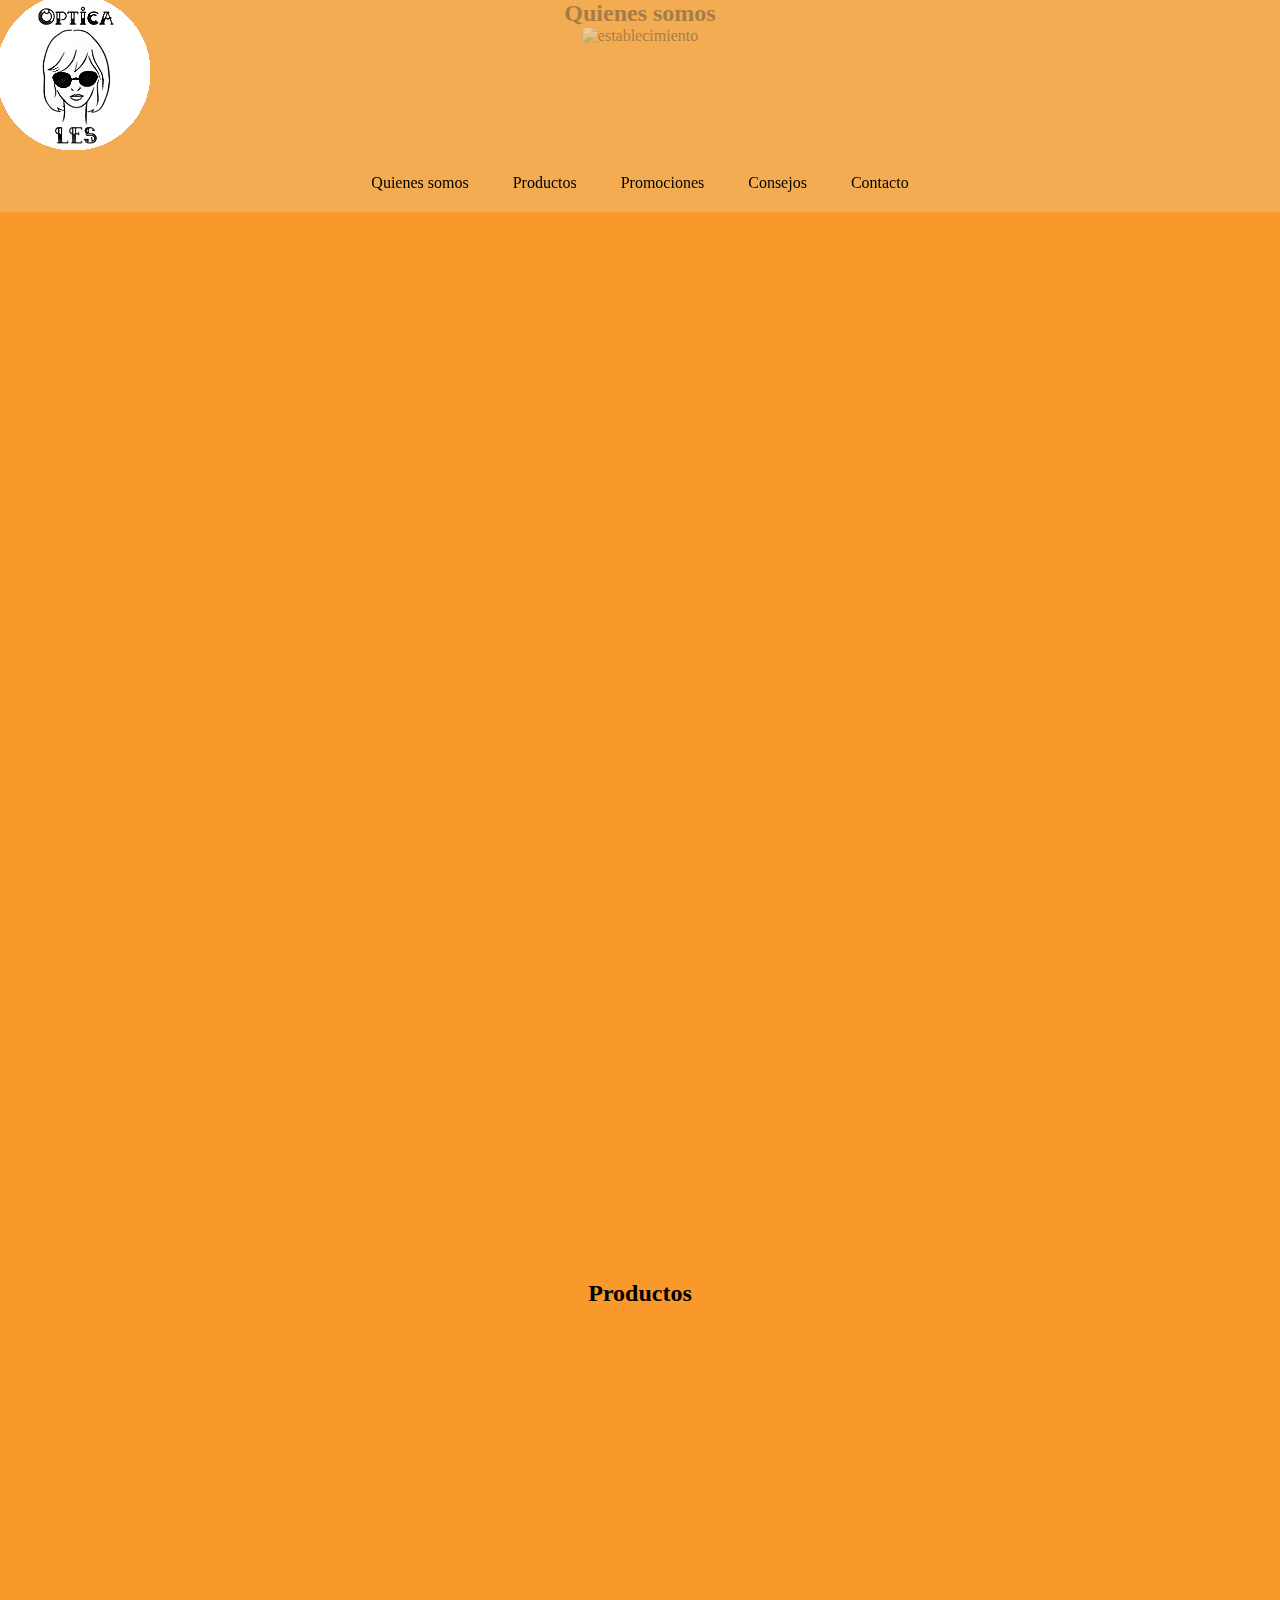
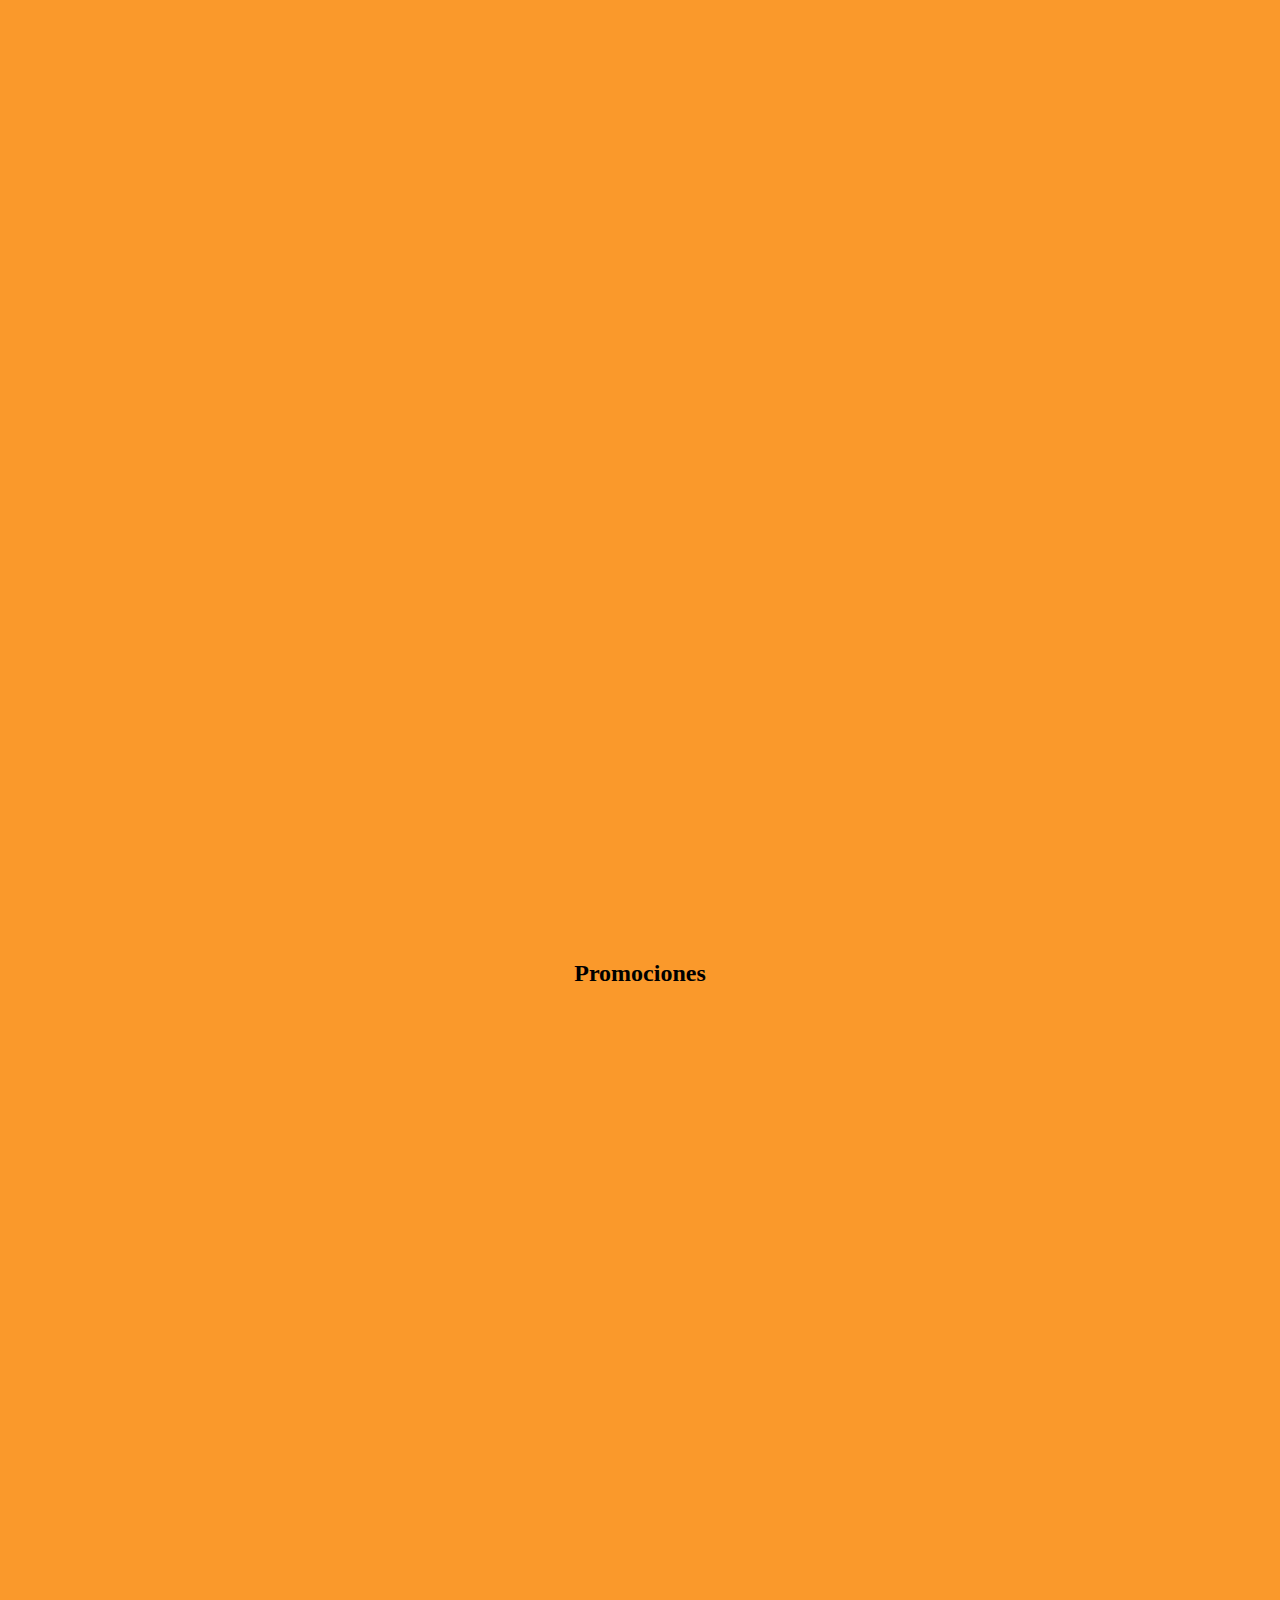
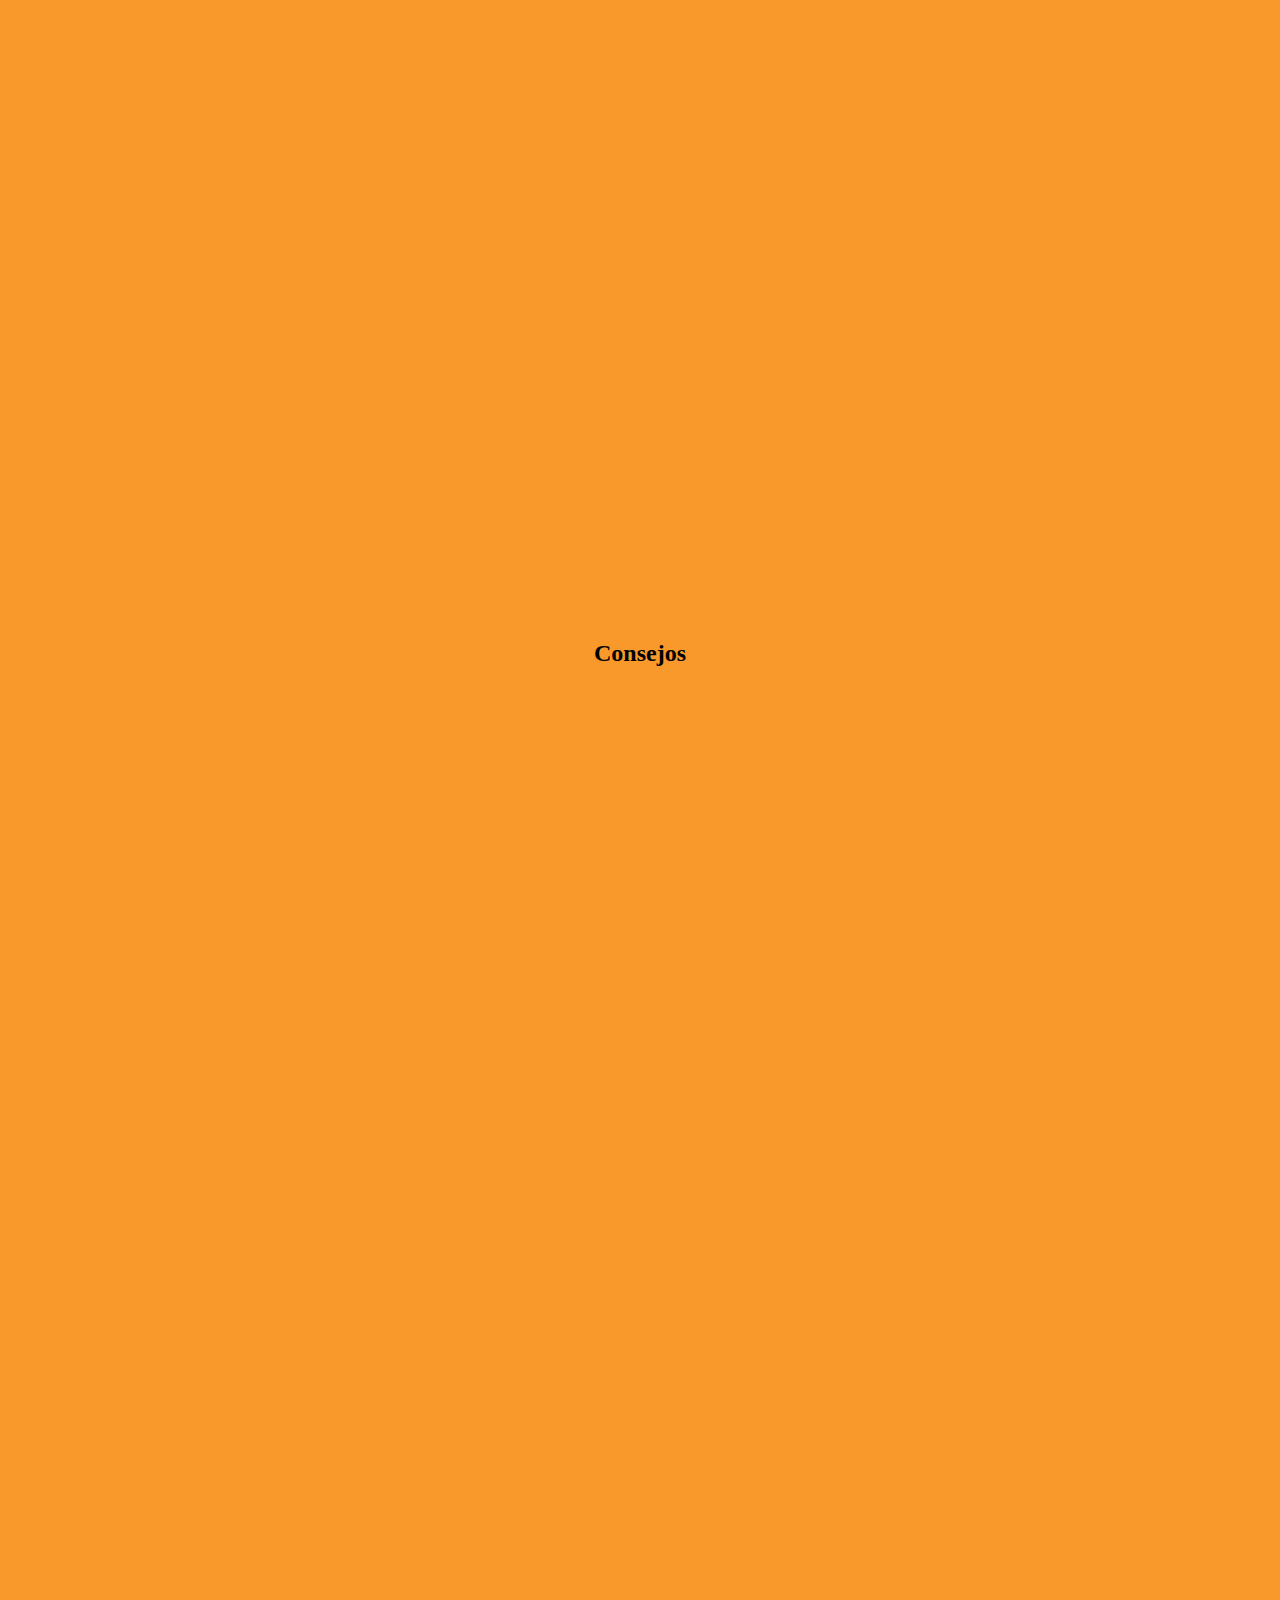
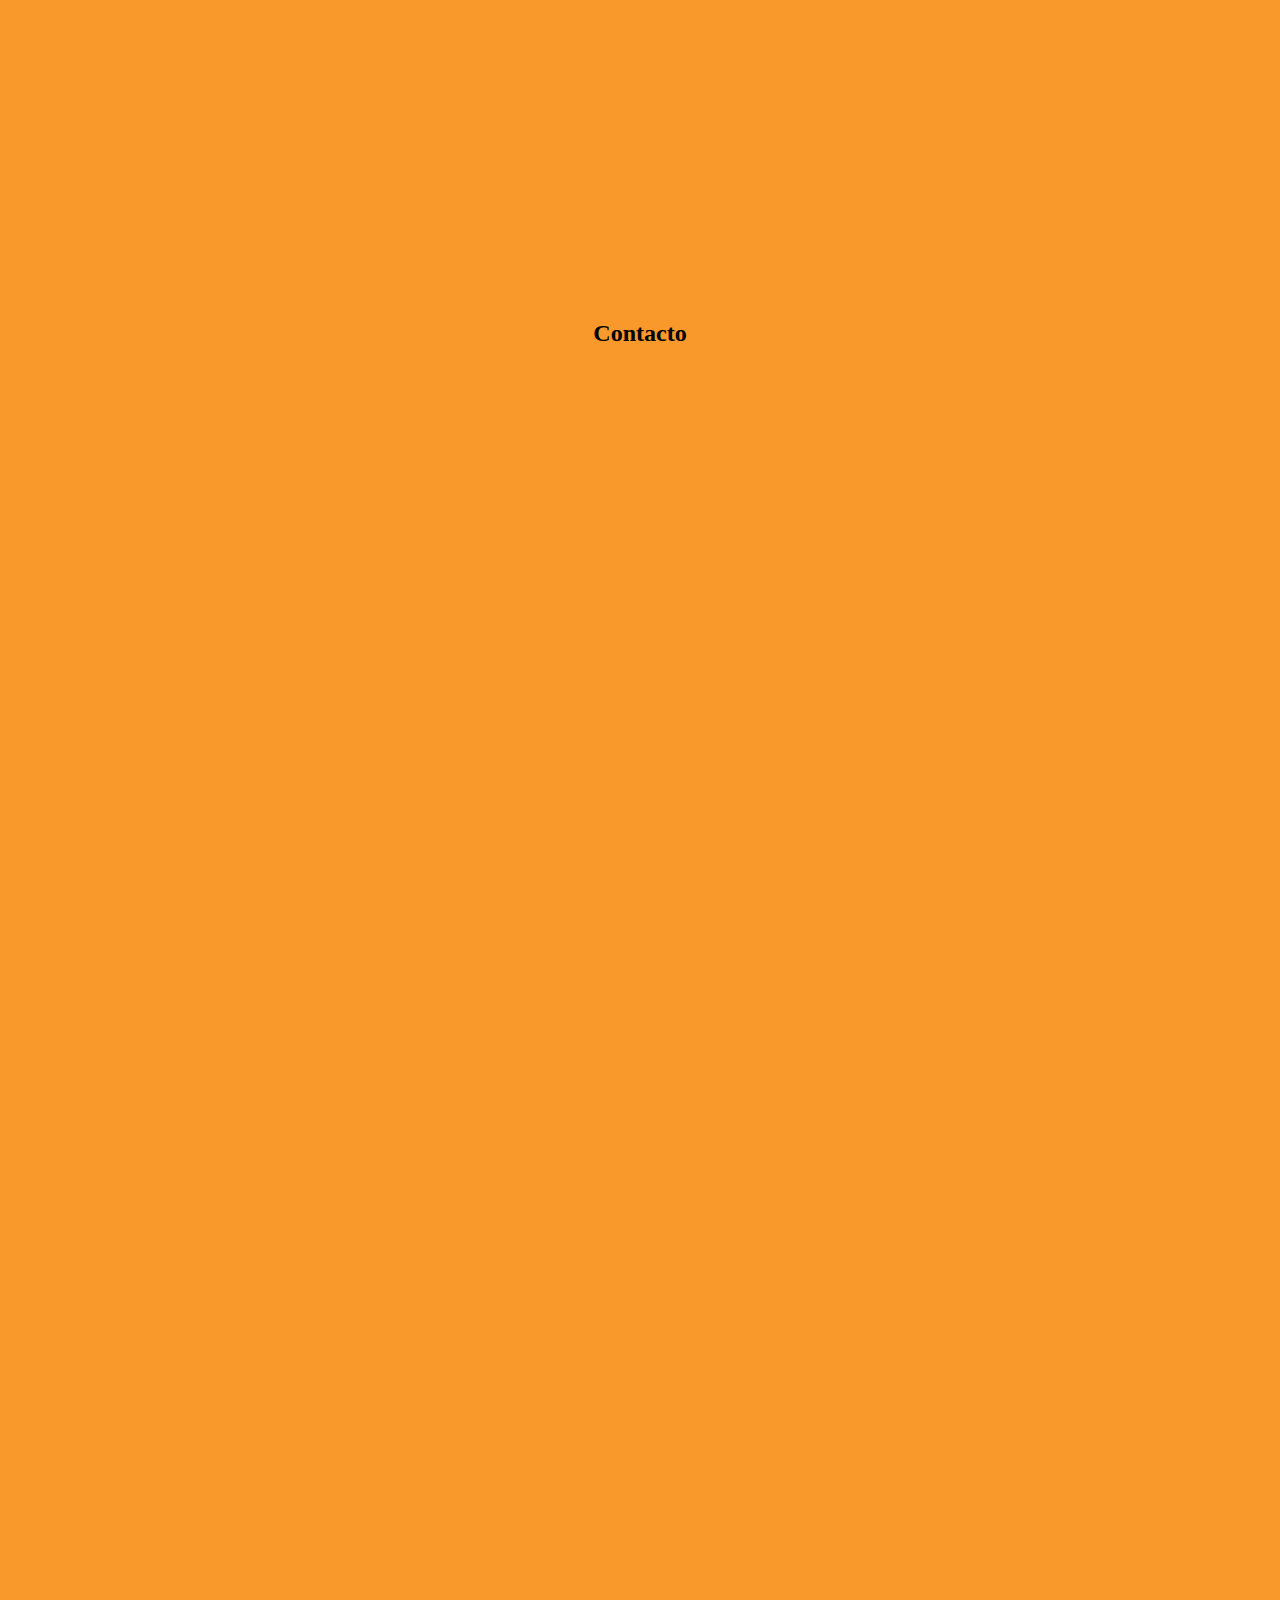
==== index.html @ 9892d442 "Rename README.html to index.html" ====
<!DOCTYPE html>

<html>

<head>
 <meta charset="utf-8">
 <link href="estilos.css" rel="stylesheet" type="text/css">
 <title>Optica LES</title>
 <!--Fuente de google-->
 <link href="https://fonts.googleapis.com/css?family=Kranky&display=swap" rel="stylesheet">
</head>

<body>


<nav class="navPrincipal"> 
    <div class="cabecera">	 
        <img src="img/LOGO.png" alt="ir a la home">  			
    </div>
<ul> 
 <li>
   <a href="#secc1">Quienes somos</a>
 </li>
 <li>
  <a href="#secc2">Productos</a>
 </li>
 <li>
  <a href="#secc3">Promociones</a>
 </li>
 <li>
  <a href="#secc4">Consejos</a>
 </li>
 <li>
  <a href="#secc5">Contacto</a>
 </li>
</ul>
</nav>

<section id="secc1">
 <article> 
    <div class="titulos">
        <h2>Quienes somos</h2>
    </div>
    <picture>
     <img src="/Optica/img/optica.jpeg" alt="establecimiento">  
    </picture> 
          
 </article> 
</section>


<section id="secc2">
    <div>
    <h2>Productos</h2>
    </div>
</section>

<section id="secc3">
    <div>
    <h2>Promociones</h2>
    </div>
</section>

<section id="secc4">
    <div>
    <h2>Consejos</h2>
    </div>
</section>

<section id="secc5">
    <div>
    <h2>Contacto</h2>
    </div>
</section>



</body>

</html>
---- estilos.css ----
*{margin:0;padding: 0; }

body{
    background: rgb(250, 153, 43); 
}
.cabecera{
    display: block;
    width: 20%;
} 
.navPrincipal{/*nav*/
    position: fixed;
    width: 100%;
    background: rgba(241, 181, 101, 0.685);
    font-family: 'Kranky';
}
/*Selectores*/
.navPrincipal ul{
	list-style-type: none;
    text-align:center; 
}

.navPrincipal ul li {
    display: inline-block;
}

.navPrincipal ul li a{
    color:black;
    text-decoration:none;
    
    display: block;
    padding: 20px; 
}

/*:hover*/
.navPrincipal ul li a:hover{
    color: white;
    text-decoration: underline;
	background: rgb(250, 153, 43);
}

section{
    height: 100vw;
    text-align: center;
}

#secc1 { 
    
}

#secc2 { 
    
}

#secc3 { 
    
}

#secc4 { 
    
}

#secc5 { 
    
}
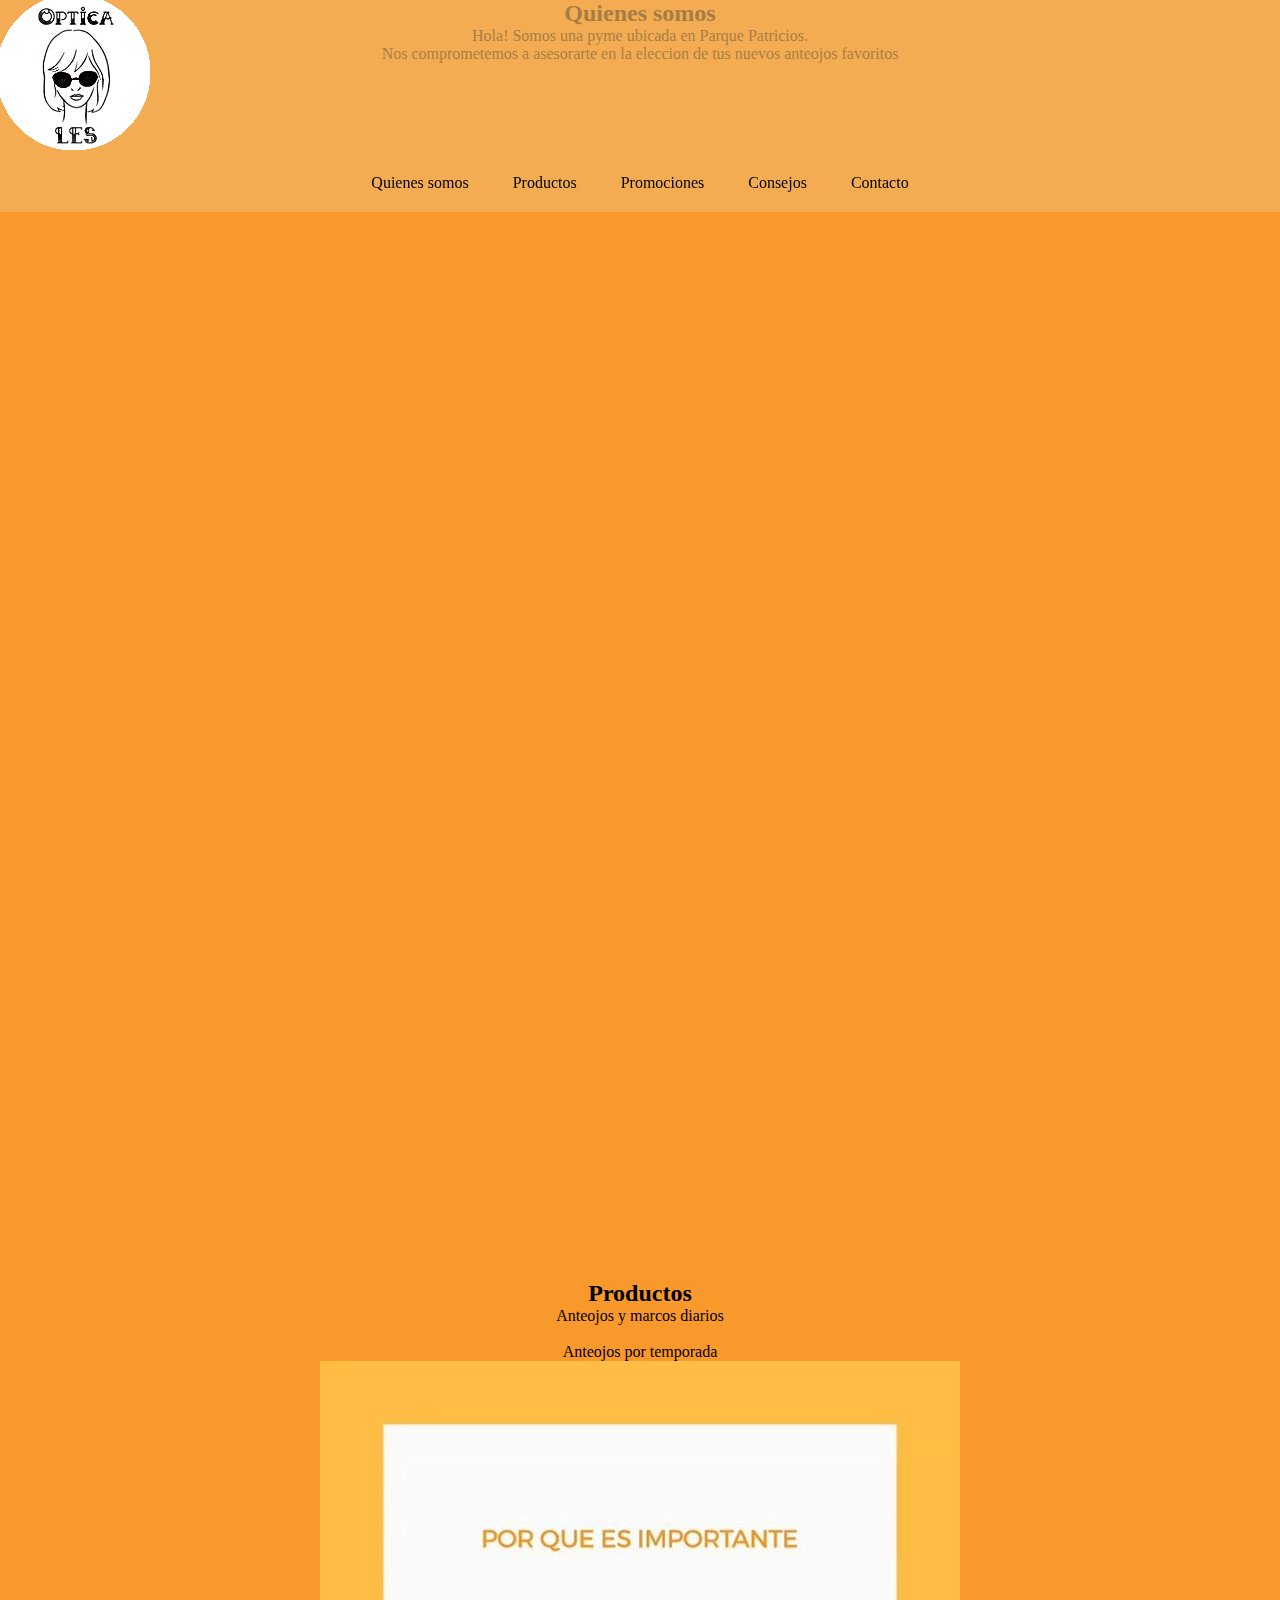
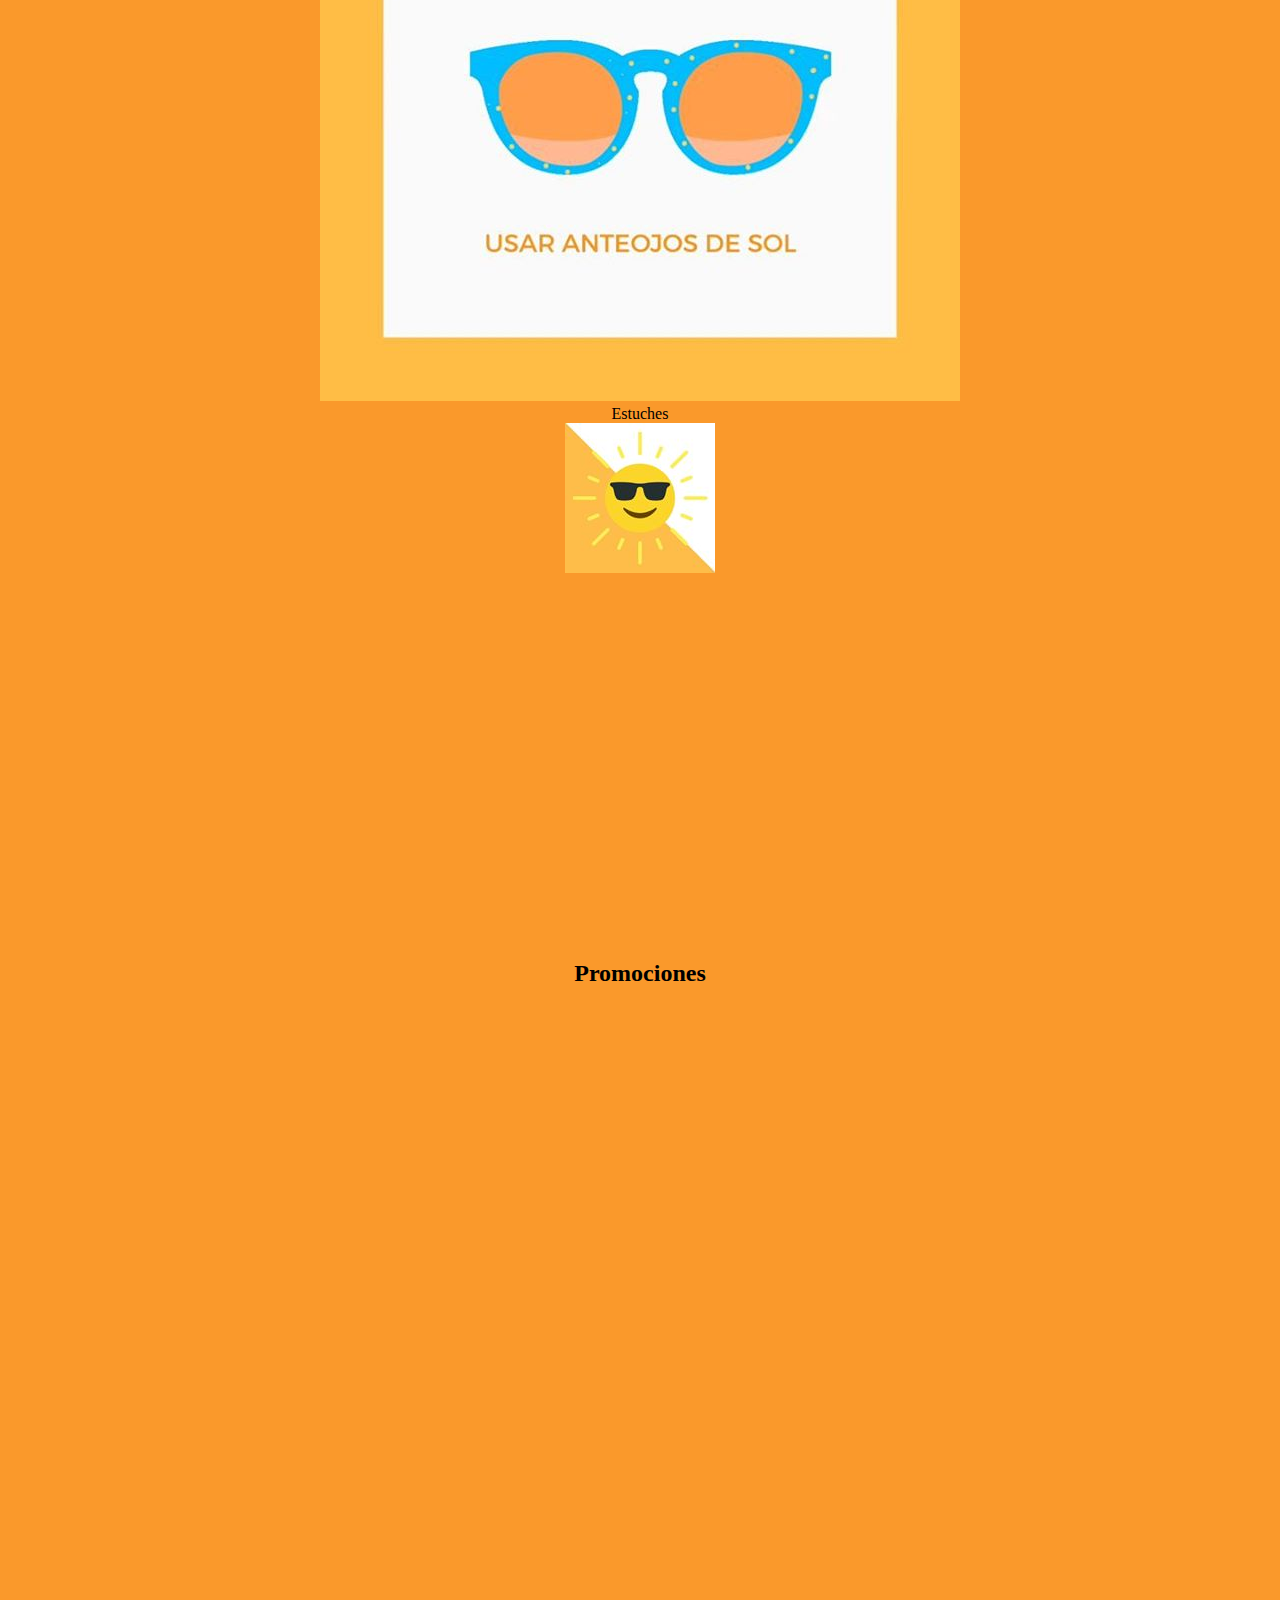
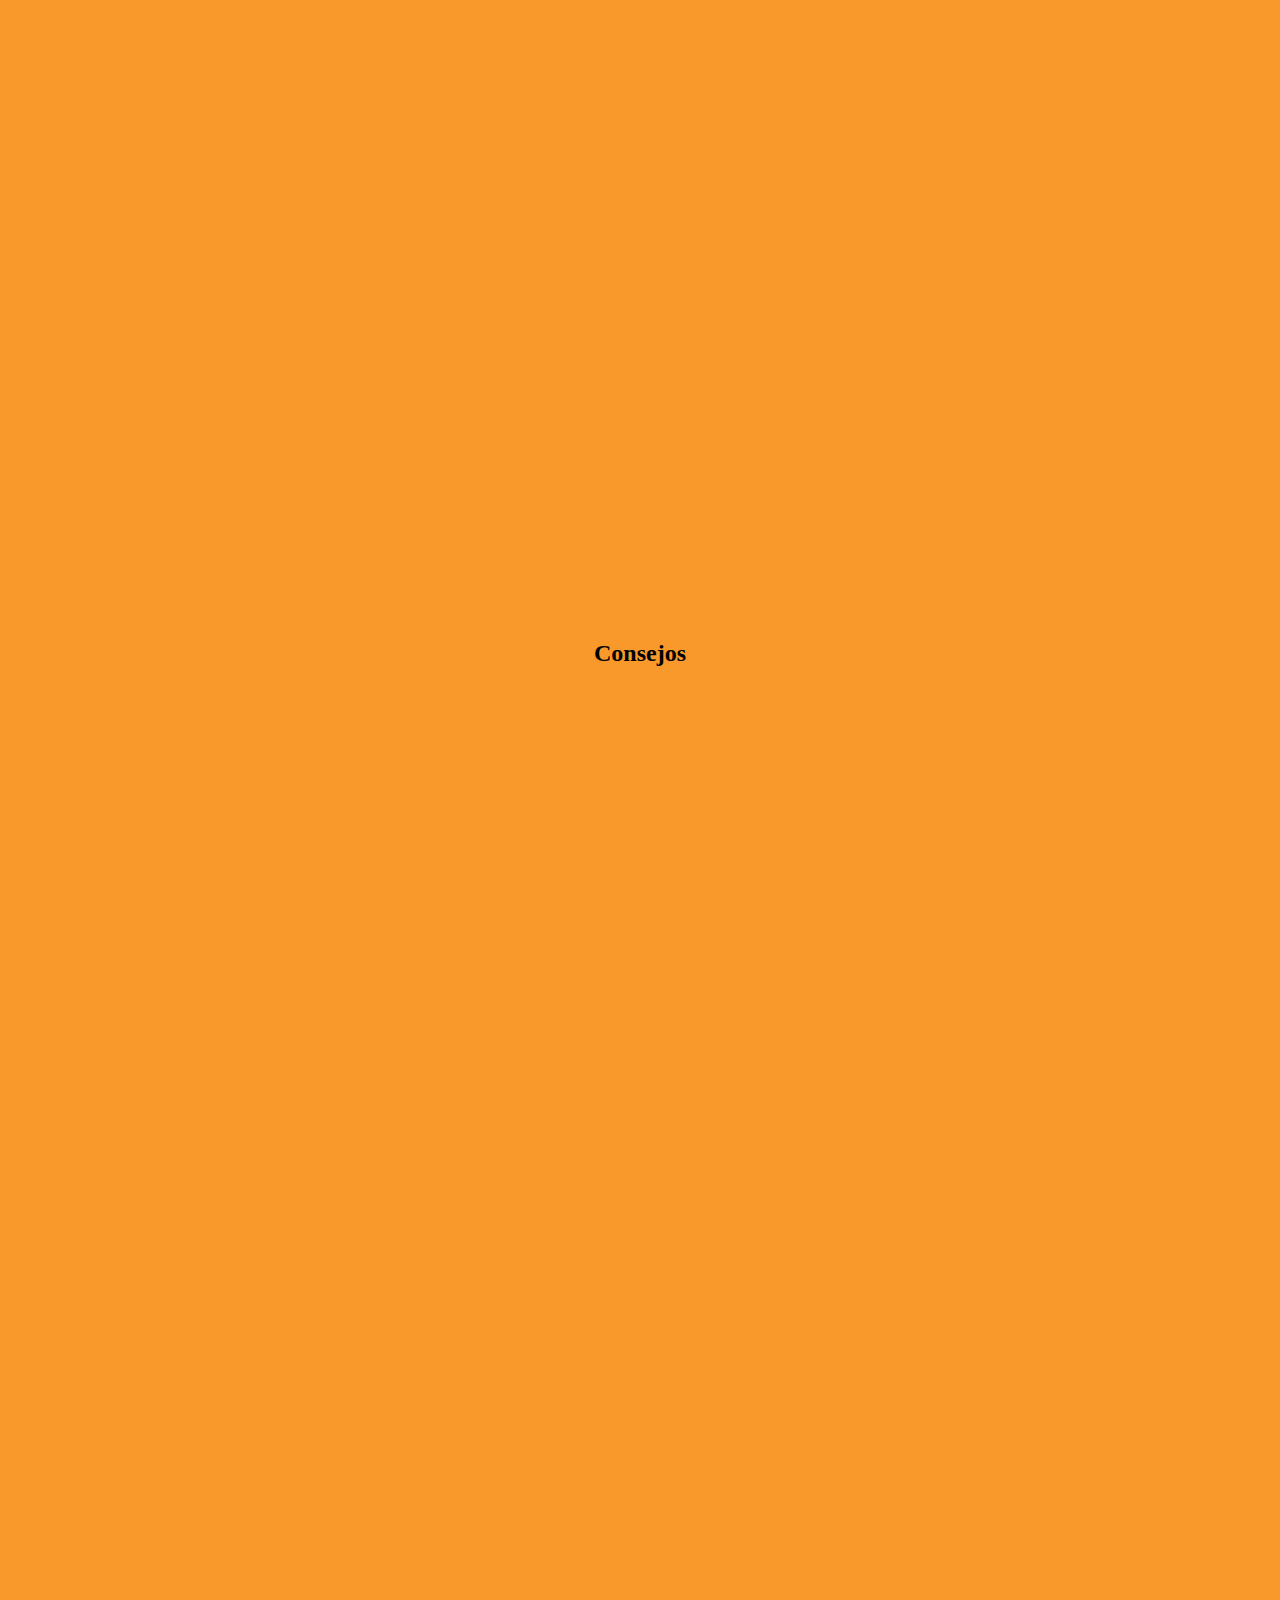
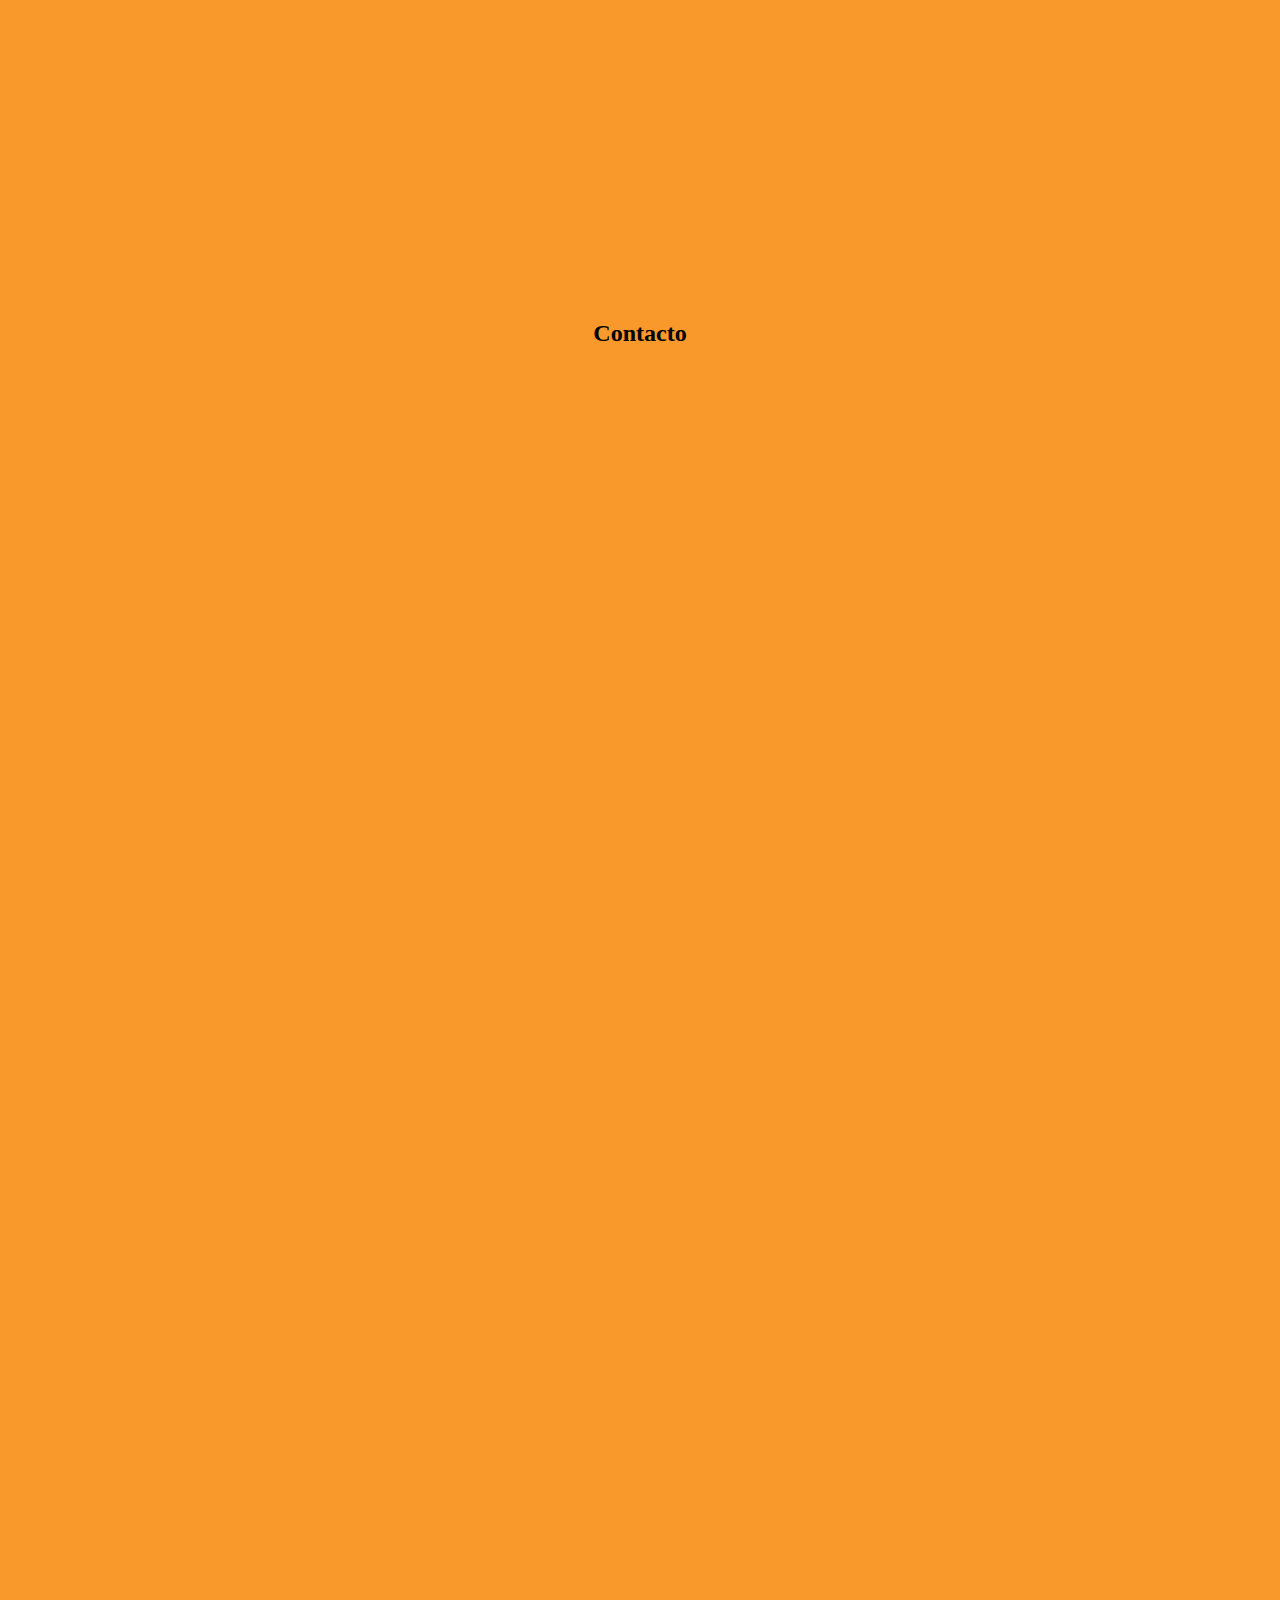
==== commit a540fe2d: "Update index.html" ====
--- a/index.html
+++ b/index.html
@@ -7,7 +7,7 @@
  <link href="estilos.css" rel="stylesheet" type="text/css">
  <title>Optica LES</title>
  <!--Fuente de google-->
- <link href="https://fonts.googleapis.com/css?family=Kranky&display=swap" rel="stylesheet">
+ <link href="https://fonts.googleapis.com/css?family=Kranky|Skranji&display=swap" rel="stylesheet">
 </head>
 
 <body>
@@ -36,23 +36,34 @@
 </ul>
 </nav>
 
-<section id="secc1">
+<section id="secc1" >
  <article> 
     <div class="titulos">
         <h2>Quienes somos</h2>
-    </div>
-    <picture>
-     <img src="/Optica/img/optica.jpeg" alt="establecimiento">  
-    </picture> 
-          
+    </div> 
+    <div>
+       <p>Hola! Somos una pyme ubicada en Parque Patricios.</p> 
+       <p>Nos comprometemos a asesorarte en la eleccion de tus nuevos anteojos favoritos</p>
+    </div>       
  </article> 
 </section>
 
-
 <section id="secc2">
-    <div>
-    <h2>Productos</h2>
+    <div>    
+      <h2>Productos</h2>
+      <article>
+       <p>Anteojos y marcos diarios</p>
+       <img class="diarios" src="img/marco.jpeg" alt="">
+      </article>
+     <article>
+       <p>Anteojos por temporada</p>
+       <img class="temporada" src="img/Anteojos de sol.jpg" alt="">
+    </article>
+    <article>
+       <p>Estuches</p>
+       <img class="estuches" src="img/sol.jpg" alt="">
     </div>
+    </article>
 </section>
 
 <section id="secc3">
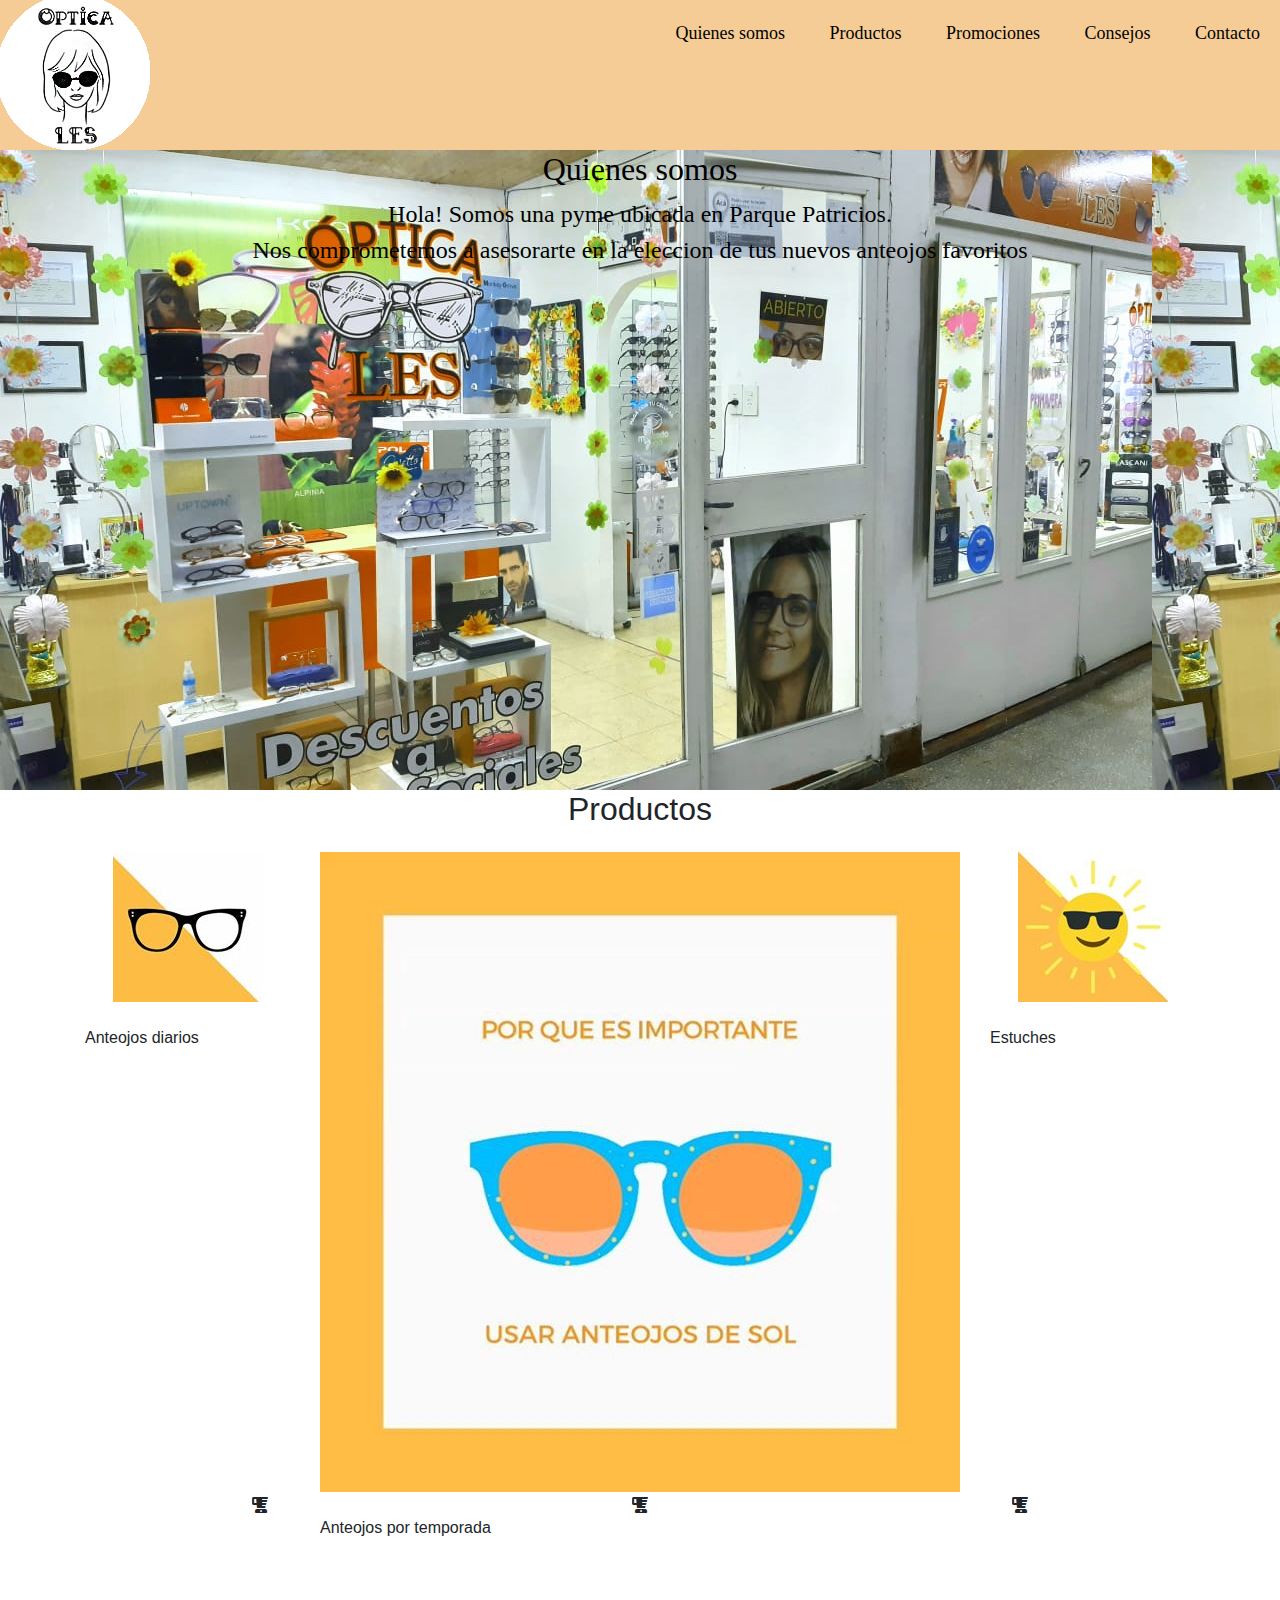
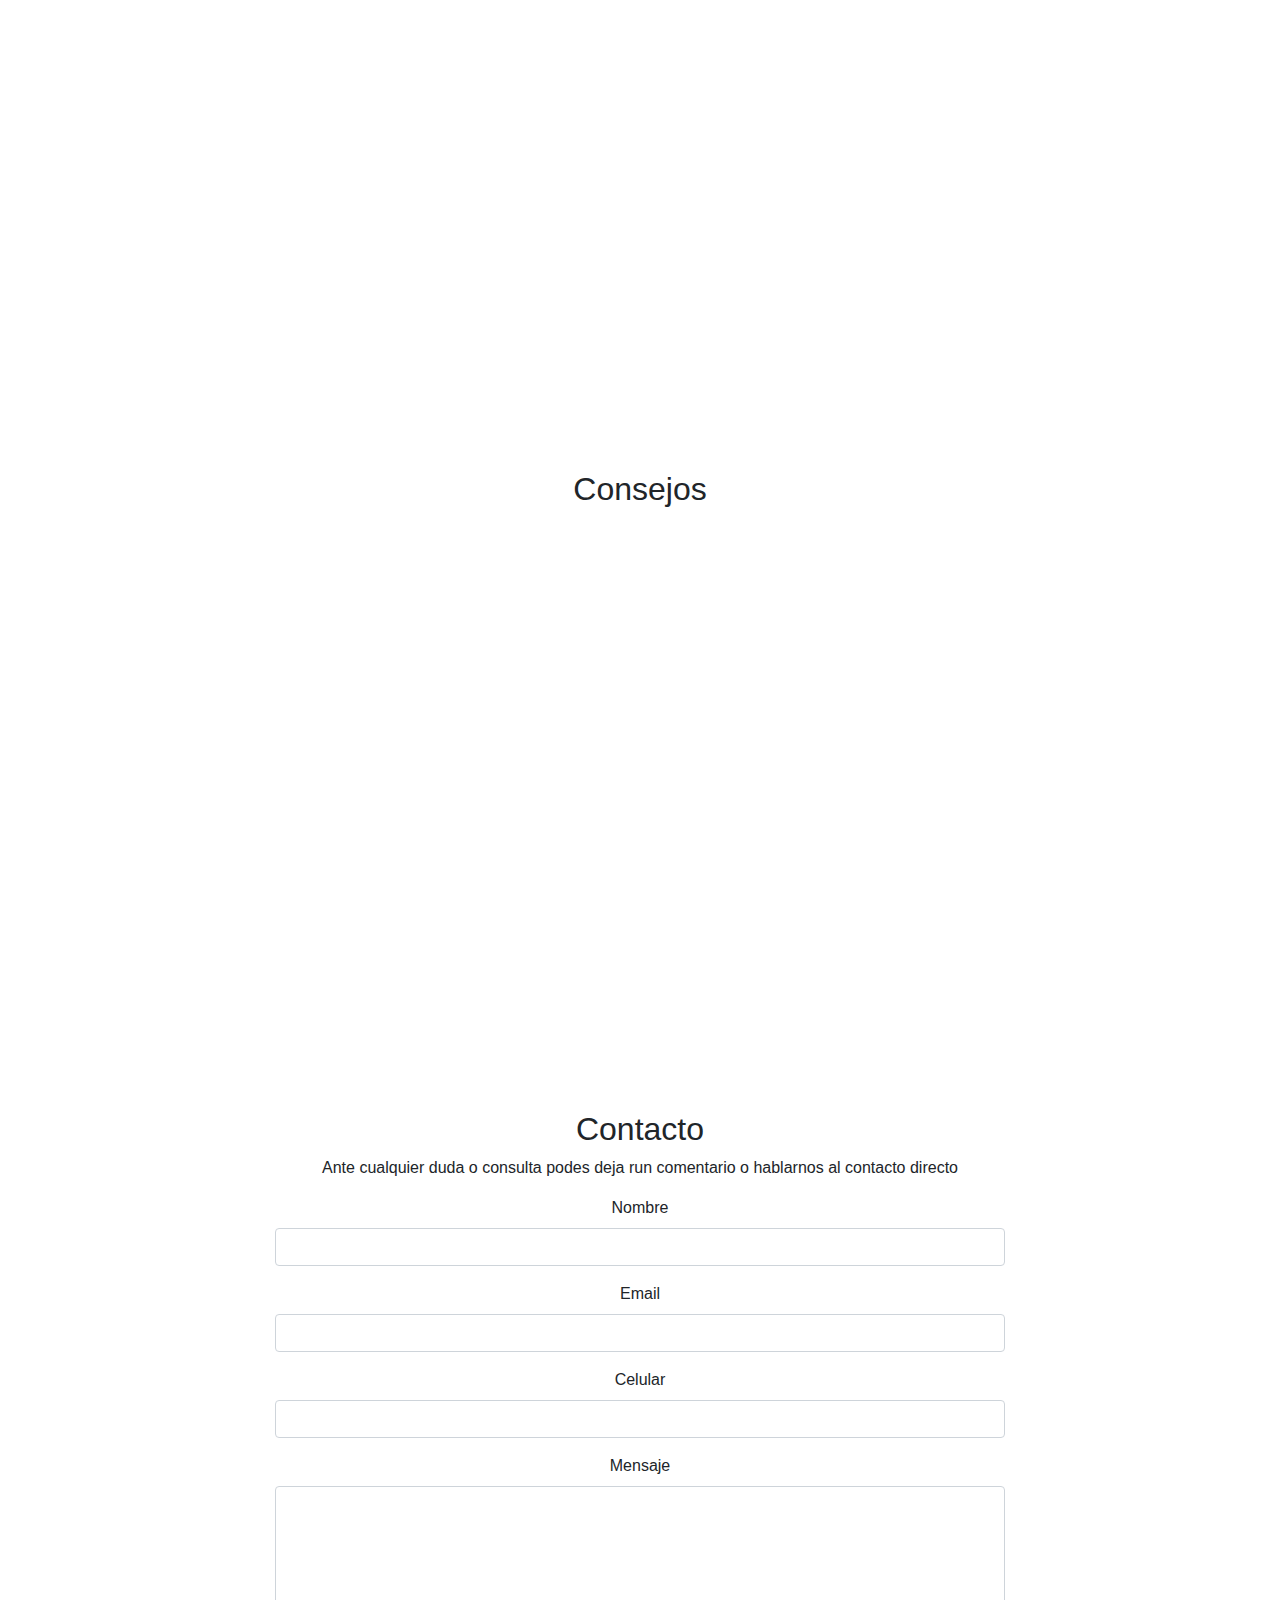
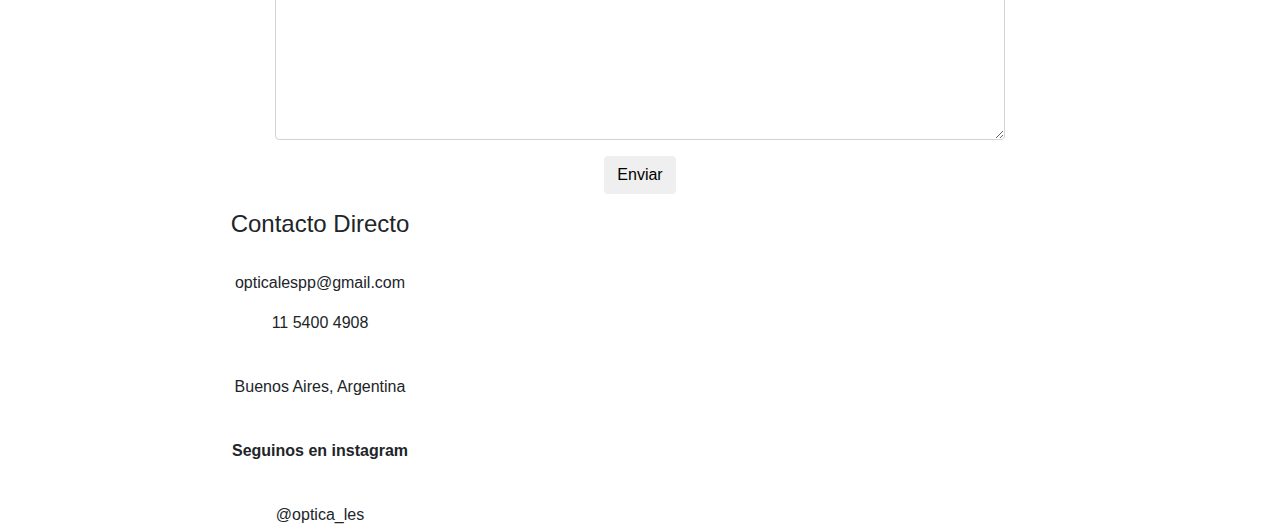
==== commit d869a09b: "Update index.html" ====
--- a/index.html
+++ b/index.html
@@ -6,6 +6,10 @@
  <meta charset="utf-8">
  <link href="estilos.css" rel="stylesheet" type="text/css">
  <title>Optica LES</title>
+ <link rel="stylesheet" href="https://maxcdn.bootstrapcdn.com/bootstrap/4.0.0/css/bootstrap.min.css" integrity="sha384-Gn5384xqQ1aoWXA+058RXPxPg6fy4IWvTNh0E263XmFcJlSAwiGgFAW/dAiS6JXm" crossorigin="anonymous">
+<link rel="stylesheet" href="https://cdnjs.cloudflare.com/ajax/libs/font-awesome/5.11.2/css/all.css" crossorigin="anonymous">
+ <!--inconos-->
+ <link rel="shortcut icon" href="favicon.ico">
  <!--Fuente de google-->
  <link href="https://fonts.googleapis.com/css?family=Kranky|Skranji&display=swap" rel="stylesheet">
 </head>
@@ -14,8 +18,8 @@
 
 
 <nav class="navPrincipal"> 
-    <div class="cabecera">	 
-        <img src="img/LOGO.png" alt="ir a la home">  			
+    <div >   
+        <img class="LOGO" src="img/LOGO.png" alt="ir a la home">       
     </div>
 <ul> 
  <li>
@@ -41,51 +45,141 @@
     <div class="titulos">
         <h2>Quienes somos</h2>
     </div> 
-    <div>
-       <p>Hola! Somos una pyme ubicada en Parque Patricios.</p> 
-       <p>Nos comprometemos a asesorarte en la eleccion de tus nuevos anteojos favoritos</p>
+    <div class="presentacion">
+       <p>Hola! Somos una pyme ubicada en Parque Patricios.
+        <br>
+       Nos comprometemos a asesorarte en la eleccion de tus nuevos anteojos favoritos
+       </p>
     </div>       
  </article> 
 </section>
 
-<section id="secc2">
-    <div>    
-      <h2>Productos</h2>
-      <article>
-       <p>Anteojos y marcos diarios</p>
-       <img class="diarios" src="img/marco.jpeg" alt="">
-      </article>
-     <article>
-       <p>Anteojos por temporada</p>
-       <img class="temporada" src="img/Anteojos de sol.jpg" alt="">
-    </article>
-    <article>
-       <p>Estuches</p>
-       <img class="estuches" src="img/sol.jpg" alt="">
-    </div>
-    </article>
+<section class="container-fluid" id="secc2">
+  <h2>Productos</h2>
+  <div class="container">
+    <div class="row"> 
+       <div class="col-lg col-md-12 col-sm-12"  data-aos="fade-up" data-aos-duration="1000">
+         <div class="text-center mb-4 mt-sm-3">
+            <img class="fas fa-blender img" src="img/marcos.jpg" alt="">
+          </div>
+          <p class="text-justify txt-ofrecemos">Anteojos diarios</p>
+         </div>
+
+        <div class="col-lg col-md-6 col-sm-12" data-aos="fade-up" data-aos-duration="1000">
+          <div class="text-center mb-4 mt-sm-3">
+            <img class="fas fa-blender img" src="img/Anteojos de sol.jpg" alt="">
+          </div>
+          <p class="text-justify txt-ofrecemos">Anteojos por temporada</p>  
+        </div>
+       
+        <div class="col-lg col-md-6 col-sm-12" data-aos="fade-up" data-aos-duration="1000">
+          <div class="text-center mb-4 mt-sm-3">
+            <img class="fas fa-blender img" src="img/sol.jpg" alt="">
+          </div>
+          <p class="text-justify txt-ofrecemos">Estuches</p>
+          </div>
+        </div>
+       </div> 
 </section>
 
-<section id="secc3">
-    <div>
+<section class="container-fluid" id="secc3">
     <h2>Promociones</h2>
+  <div class="container">
+    <div class="row"> 
+       <div class="col-lg col-md-12 col-sm-12"  data-aos="fade-up" data-aos-duration="1000">
+         <div class="text-center mb-4 mt-sm-3">
+            <img class="fas fa-blender img" src="img/seccion3.JPEG" alt="">
+          </div>
+         </div>
+
+        <div class="col-lg col-md-6 col-sm-12" data-aos="fade-up" data-aos-duration="1000">
+          <div class="text-center mb-4 mt-sm-3">
+            <img class="fas fa-blender img" src="img/seccion333.JPG" alt="">
+          </div> 
+        </div>
+       
+        <div class="col-lg col-md-6 col-sm-12" data-aos="fade-up" data-aos-duration="1000">
+          <div class="text-center mb-4 mt-sm-3">
+            <img class="fas fa-blender img" src="img/seccion33.JPEG" alt="">
+          </div>
+        </div>
     </div>
+  </div> 
 </section>
 
-<section id="secc4">
-    <div>
-    <h2>Consejos</h2>
+<section id="secc4" class="Box">
+    <div id="Consejos">
+     <h2>Consejos</h2>
+    </div>
+    <div id="imgConsejos" class="imgConsejos">
+      <div class="row">
+       <article class="col-lg-3 col-md-6 col-sm-12">
+        <img src="img/seccion53.JPEG" alt="">
+       </article>
+       <article class="col-lg-3 col-md-6 col-sm-12">
+        <img src="img/seccion5.JPEG" alt="">
+       </article>
+       <article class="col-lg-3 col-md-6 col-sm-12">
+        <img src="img/seccio52.JPEG" alt="">
+       </article>
+      </div>
     </div>
 </section>
 
 <section id="secc5">
-    <div>
-    <h2>Contacto</h2>
+    <div class="container">
+    <div class="row">
+      <div class="col-sm-12">
+        <div class="headerText textCenter" data-aos="fade-right" data-aos-easing="linear"data-aos-duration="1500">
+          <h2>Contacto</h2>
+          <p>Ante cualquier duda o consulta podes deja run comentario o hablarnos al contacto directo</p>
+        </div>
+      </div>
     </div>
+    <div class="row clearfix" data-aos="fade-up" data-aos-easing="linear"data-aos-duration="1500">
+      <div class="offset-sm-2 col-sm-8">
+        <form action="procesar_contacto.php" method="POST">
+          <div class="form-group">
+            <label for="campoNombre">Nombre</label>
+            <input type="text" name="nombre" class="form-control">
+          </div>
+           <div class="form-group">
+            <label for="campoEmail">Email</label>
+            <input type="text" name="email" class="form-control">
+          </div>
+           <div class="form-group">
+            <label for="campoCelular">Celular</label>
+            <input type="text" name="celular" class="form-control">
+          </div>
+           <div class="form-group">
+            <label for="campoMensaje">Mensaje</label>
+            <textarea class="form-control textarea" name="mensaje"  id="" cols="30" rows="10"></textarea>
+          </div>
+          <div class="form-group text-center">
+            <input type="submit" value="Enviar" class="btn btnD1">
+          </div>
+          <div id="respuesta"></div>
+        </form>
+
+      </div>
+    </div>
+  </div>
+  
+
+  <div class="col-sm-12 col-md-6 datos">
+  <h4>Contacto Directo</h4><br>
+  <p> opticalespp@gmail.com</p>
+  <p> 11 5400 4908</p><br>
+  <p>Buenos Aires, Argentina</p><br>
+  <p><strong>Seguinos en instagram</strong></p><br>
+  <p>@optica_les</p>
+  </div>
 </section>
 
-
-
+<!-- jQuery first, then Popper.js, then Bootstrap JS -->
+<script src="https://code.jquery.com/jquery-3.4.1.slim.min.js" integrity="sha384-J6qa4849blE2+poT4WnyKhv5vZF5SrPo0iEjwBvKU7imGFAV0wwj1yYfoRSJoZ+n" crossorigin="anonymous"></script>
+<script src="https://cdn.jsdelivr.net/npm/popper.js@1.16.0/dist/umd/popper.min.js" integrity="sha384-Q6E9RHvbIyZFJoft+2mJbHaEWldlvI9IOYy5n3zV9zzTtmI3UksdQRVvoxMfooAo" crossorigin="anonymous"></script>
+<script src="https://stackpath.bootstrapcdn.com/bootstrap/4.4.1/js/bootstrap.min.js" integrity="sha384-wfSDF2E50Y2D1uUdj0O3uMBJnjuUD4Ih7YwaYd1iqfktj0Uod8GCExl3Og8ifwB6" crossorigin="anonymous"></script>
 </body>
 
-</html>
+</html> 
--- a/estilos.css
+++ b/estilos.css
@@ -1,17 +1,24 @@
 *{margin:0;padding: 0; }
 
 body{
-    background: rgb(250, 153, 43); 
+    background: rgb(250, 153, 43);  
 }
-.cabecera{
-    display: block;
-    width: 20%;
+
+.logo {
+    width: 60px;
 } 
+
 .navPrincipal{/*nav*/
-    position: fixed;
+    display: flex;
     width: 100%;
     background: rgba(241, 181, 101, 0.685);
     font-family: 'Kranky';
+    font-size: large;
+    align-content: center;
+    justify-content: space-between;
+}
+.links {
+    align-self: flex-end;
 }
 /*Selectores*/
 .navPrincipal ul{
@@ -26,7 +33,6 @@
 .navPrincipal ul li a{
     color:black;
     text-decoration:none;
-    
     display: block;
     padding: 20px; 
 }
@@ -39,16 +45,26 @@
 }
 
 section{
-    height: 100vw;
+    height: 50vw;
     text-align: center;
 }
 
 #secc1 { 
-    
+    position: relative;
+    margin-top: 60px 50px 60px 50px;
+    font-family: 'Kranky';
+    font-size: x-large;
+    color:black;
+    background-color: #ffdd90;
+    background-image: url("img/optica3.jpeg");
 }
 
 #secc2 { 
-    
+    position: relative;
+}
+
+.diarios{
+    position: absolute;
 }
 
 #secc3 { 
